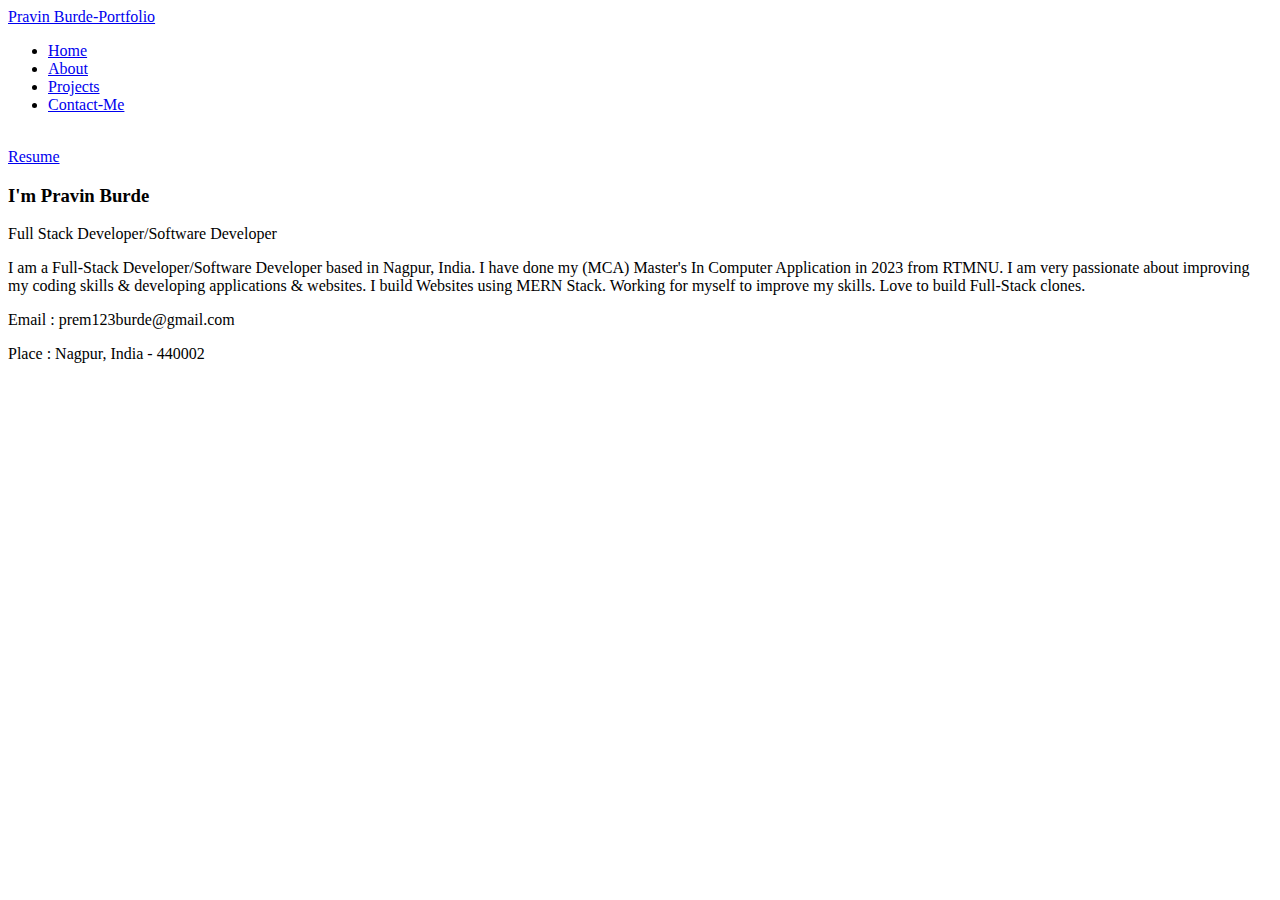
==== about.html @ 9d3305e5 "Add files via upload" ====
<!DOCTYPE html>
<html lang="en">
<head>
    <meta charset="UTF-8">
    <meta name="viewport" content="width=device-width, initial-scale=1.0">
    <title>Portfolio|Pravin Burde-Full Stack Developer/Software Developer</title>
    <link rel="stylesheet" href="style.css">
    <link rel="stylesheet" href="https://cdnjs.cloudflare.com/ajax/libs/font-awesome/6.5.1/css/all.min.css" integrity="sha512-DTOQO9RWCH3ppGqcWaEA1BIZOC6xxalwEsw9c2QQeAIftl+Vegovlnee1c9QX4TctnWMn13TZye+giMm8e2LwA==" crossorigin="anonymous" referrerpolicy="no-referrer" />

</head>
<body>
    
<div class="mainContain">
    <header>
        <nav>
          <div class="left"><a href="index.html">Pravin Burde-Portfolio</a></div>
          <div class="right">
            <ul>
             <li><a href="index.html">Home</a></li>
             <li><a href="about.html">About</a></li>
              <li><a href="project.html">Projects</a></li>
              <li><a href="contact.html">Contact-Me</a></li>
          </div>
        </nav>
      </header>
<section class="about" id="about">
    <!-- <h2 class="heading"><i class="fas fa-user-alt"></i> About <span>Me</span></h2> -->
    
    <div class="row">

    <div class="image">
        <img draggable="false" class="tilt" src="img.jpeg" alt="">
    
    <div class="resumebtn">
      <a href="https://drive.google.com/file/d/1rZiXl562q7aVyk1kJ2nO85YBAq8ixTiw/view" target="_blank">Resume
          <i class="fas fa-chevron-right"></i>
      </a>
    </div>
  </div>
    <div class="content">
        <h3>I'm Pravin Burde</h3>
        <span class="tag">Full Stack Developer/Software Developer</span>
        
        <p>I am a Full-Stack Developer/Software Developer based in Nagpur, India. 
          I have done my <span>(MCA) Master's In Computer Application </span> in 2023 from RTMNU.
          I am very passionate about improving my coding skills & developing applications & websites.
          I build Websites using MERN Stack.
          Working for myself to improve my skills.
          Love to build Full-Stack clones. </p>
          <div class="box-container">
            <div class="box">
              <p><span> Email : </span> prem123burde@gmail.com</p>
              <p><span> Place : </span> Nagpur, India - 440002</p>
            </div>
        </div>
      </div>     

    </div>
</section>
<div class="logo">
  <div class="s-logo">
  <a href="https://github.com/pravinburde955"><i class="fa-brands fa-github"></i></a>
  <a href="http://linkedin.com/in/pravin-burde-3b85b02a3"><i class="fa-brands fa-linkedin"></i></a>
  <a href="#"><i class="fa-brands fa-instagram"></i></a>
  <a href="#"><i class="fa-brands fa-facebook"></i></a>
  <a href="#"><i class="fa-brands fa-x-twitter"></i></a>
</div>
</div>
        </div>
        </body>
        </html>
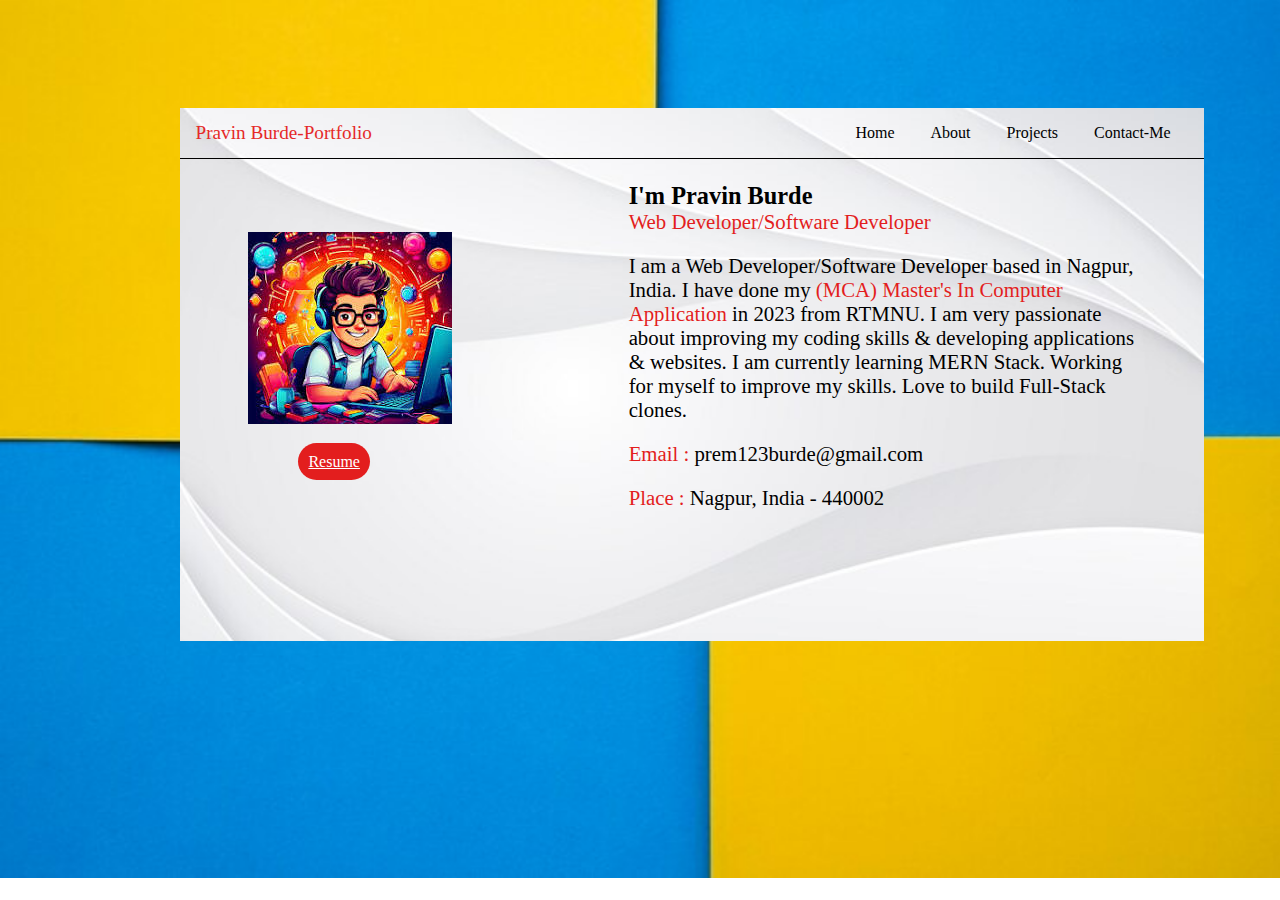
==== commit 97d1f39a: "add info" ====
--- a/about.html
+++ b/about.html
@@ -3,7 +3,7 @@
 <head>
     <meta charset="UTF-8">
     <meta name="viewport" content="width=device-width, initial-scale=1.0">
-    <title>Portfolio|Pravin Burde-Full Stack Developer/Software Developer</title>
+    <title>Portfolio|Pravin Burde-Web Developer/Software Developer</title>
     <link rel="stylesheet" href="style.css">
     <link rel="stylesheet" href="https://cdnjs.cloudflare.com/ajax/libs/font-awesome/6.5.1/css/all.min.css" integrity="sha512-DTOQO9RWCH3ppGqcWaEA1BIZOC6xxalwEsw9c2QQeAIftl+Vegovlnee1c9QX4TctnWMn13TZye+giMm8e2LwA==" crossorigin="anonymous" referrerpolicy="no-referrer" />
 
@@ -39,12 +39,12 @@
   </div>
     <div class="content">
         <h3>I'm Pravin Burde</h3>
-        <span class="tag">Full Stack Developer/Software Developer</span>
+        <span class="tag">Web Developer/Software Developer</span>
         
-        <p>I am a Full-Stack Developer/Software Developer based in Nagpur, India. 
+        <p>I am a Web Developer/Software Developer based in Nagpur, India. 
           I have done my <span>(MCA) Master's In Computer Application </span> in 2023 from RTMNU.
           I am very passionate about improving my coding skills & developing applications & websites.
-          I build Websites using MERN Stack.
+          I am currently learning MERN Stack.
           Working for myself to improve my skills.
           Love to build Full-Stack clones. </p>
           <div class="box-container">
@@ -68,4 +68,4 @@
 </div>
         </div>
         </body>
-        </html>+        </html>
--- a/style.css
+++ b/style.css
@@ -0,0 +1,205 @@
+*{
+    margin: 0;
+    padding: 0;
+}
+body {
+   
+    /* background-color:#4C4C4C; */
+    background-image: url('bg3.jpg');
+    /* border-image:stretch; */
+/* padding-left: 100px; */
+    background-repeat: no-repeat;
+/* background-size: contain; */
+    background-size:100% 137%;
+    /* background-position-y:80%; */
+    /* background-position: 20%; */
+    /* margin-left: 100px; */
+    
+
+}
+
+
+nav{
+    border-bottom: solid 1px black;
+    height: 50px;
+    /* background-color:rgb(235, 156, 9); */
+    display: flex;
+    align-items: center;
+    justify-content: space-evenly;
+}
+.left{
+    font-size: 1.2rem;
+    font-family:cursive;
+    margin-right: 450px;
+    text-align: center;
+}
+.left a{
+    color:#E52928;
+    /* color:black; */
+    text-decoration: none;
+
+}
+nav ul{
+    display: flex;
+ 
+}
+nav ul li{
+    list-style: none;
+    margin: 0 18px;
+}
+nav ul li a{
+    text-decoration: none;
+    color: black;
+}
+nav ul li a:hover{
+    font-size: 1.1rem;
+    color:#094866;
+   text-decoration:underline double black 2px;
+}
+/* firstSection */
+.firstSection{
+    display: flex;
+    justify-content: space-around;
+    margin: 23px 5px;
+    align-items: center;
+}
+.leftSection{
+    /* background-color: red; */
+    width: 38%;
+    font-size: 2.3rem;
+}
+.rightSection{
+    /* background-color: red; */
+    width: 30%;
+}
+img{
+    margin-top: 10px;
+}
+span{
+    color: #e31e1e;
+}
+
+/* secondSection */
+hr{
+border-color:#588682;
+margin: 0 84px;
+}
+
+.mainContain{
+    width: 80%;
+    background-image: url(bg6.jpg);
+    background-size: cover;
+    margin-top: 12vh;
+    margin-left: 20vh;
+    padding-bottom: 10vh;
+    /* border: 4px solid black; */
+    /* background-color: #41928b; */
+   
+}
+.s-logo{
+    margin-top: 15px;
+    /* display: flex;
+    justify-content:space-evenly ; */
+}
+.s-logo a{
+    margin-left: 20px;
+}
+.s-logo a:hover{
+font-size: 25px;
+/* background-color: rgb(0, 0, 0); */
+}
+.btn{
+ /* align-items: center; */
+ display: flex;
+ /* justify-content: center; */
+ /* margin-top: 1px; */
+margin-left: 100px;
+ margin-bottom: 20px;
+}
+.btn1{
+    background-color:#e31e1e;
+    color: white;
+    padding: 10px;
+    border-radius: 30px;
+    /* border: solid 1px black; */
+}
+
+/* about-css */
+.row{
+    display: flex;
+    justify-content: space-around;
+    margin: 23px 5px;
+    align-items: center;
+}
+.image{
+    /* background-color: red; */
+    width: 25%;
+}
+.content{
+    /* background-color: rgb(180, 208, 21); */
+    width: 50%;
+    font-size: 1.3rem;
+}
+p{
+    margin-top: 20px;
+}
+.resumebtn{
+    margin-top: 25px;
+    margin-left: 50px;
+    /* margin-bottom: 0px; */
+}
+.resumebtn a{
+    background-color:#e31e1e;
+    color: white;
+    padding: 10px;
+    border-radius: 30px;
+}
+/* contact */
+.contact{
+    display: flex;
+    justify-content: space-around;
+/* align-items:first baseline; */
+    /* height: 250px;
+    margin-top: 30px; */
+    /* margin: 23px 50px; */
+    margin-top: 10px;
+
+}
+.con-left{
+    /* background-color: #E52928; */
+    width: 25%;
+}
+.con-right{
+    /* background-color: #588682; */
+    width: 45%;
+}
+#msg{
+    padding-bottom: 50px;
+}
+.info{
+    /* padding-bottom: 1px; */
+    margin: 23px 10px;
+    /* align-items: center; */
+}
+input{
+    border: none;
+    padding: 5px;
+    width: 90%;
+    /* padding-right: 200px; */
+    margin: 10px;
+}
+.sendbtn{
+    /* margin-top: 10px; */
+    /* padding-bottom: 25px; */
+    padding-left: 80%;
+}
+.sendbtn a{
+    background-color:#e31e1e;
+    color: white;
+    padding: 10px;
+    border-radius: 20px;
+    text-decoration: none;
+}
+h2{
+    margin-left: 40%;
+}
